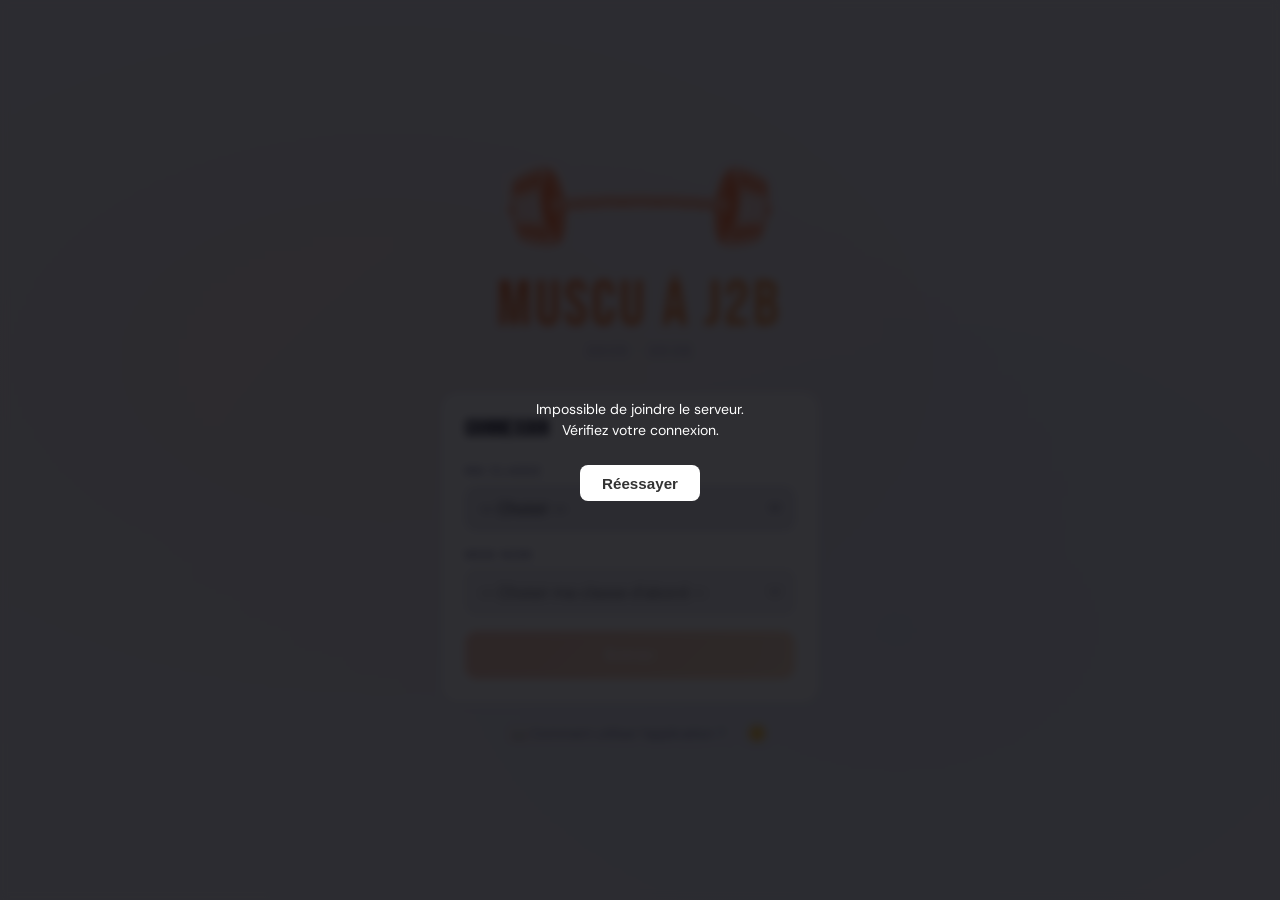
==== index.html @ 545856db "Maj Haltere connexion" ====
<!DOCTYPE html>
<html lang="fr">
<head>
<meta charset="UTF-8">
<meta name="viewport" content="width=device-width, initial-scale=1.0, maximum-scale=1.0">
<link rel="manifest" href="manifest.json">
<link rel="apple-touch-icon" href="apple-touch-icon.png">
<meta name="mobile-web-app-capable" content="yes">
<meta name="apple-mobile-web-app-capable" content="yes">
<meta name="apple-mobile-web-app-status-bar-style" content="black-translucent">
<meta name="theme-color" content="#ff6b2b">
<title>Muscu à J2B</title>
<link rel="preconnect" href="https://fonts.googleapis.com">
<link href="https://fonts.googleapis.com/css2?family=Bebas+Neue&family=DM+Sans:wght@400;500;600;700&display=swap" rel="stylesheet">
<link rel="stylesheet" href="styles.css">
</head>
<body>

<!-- ══════════════════════════════════════════════════
     ÉCRAN 1 — CONNEXION
══════════════════════════════════════════════════ -->
<div id="screen-login" class="screen active">
  <div style="width:100%;max-width:400px;margin:auto">
    <div class="login-hero">
      <img src="images/haltere_dark2.png"  alt="Haltère" id="login-haltere-dark"   style="width:300px;margin-bottom:.75rem">
      <img src="images/haltere_orange.png" alt="Haltère" id="login-haltere-light" style="width:300px;margin-bottom:.75rem">
      <div class="login-logo">Muscu à J2B</div>
      <div class="login-sub">2025 · 2026</div>
    </div>
    <div class="login-card">
      <h2>Connexion</h2>
      <div class="field">
        <label class="field-label">Ma classe</label>
        <select id="sel-classe"><option value="">— Choisir —</option></select>
      </div>
      <div class="field">
        <label class="field-label">Mon nom</label>
        <select id="sel-eleve" disabled><option value="">— Choisir ma classe d'abord —</option></select>
      </div>
      <div id="zone-mdp" style="display:none">
        <div class="field">
          <label class="field-label" id="mdp-label">Mon mot de passe</label>
          <input type="password" id="inp-mdp" placeholder="••••••••" maxlength="10" autocomplete="off">
          <div class="mdp-rules" id="mdp-rules" style="display:none">6 à 10 lettres minuscules, sans accent ni caractère spécial</div>
          <div class="error-msg" id="err-mdp">Mot de passe incorrect.</div>
        </div>
        <div id="zone-mdp2" style="display:none" class="field">
          <label class="field-label">Confirmer le mot de passe</label>
          <input type="password" id="inp-mdp2" placeholder="••••••••" maxlength="10" autocomplete="off">
          <div class="error-msg" id="err-mdp2">Les mots de passe ne correspondent pas.</div>
        </div>
      </div>
      <button class="btn" id="btn-login" disabled>Entrer</button>
    </div>
    <div style="text-align:center;margin-top:1.25rem;display:flex;justify-content:center;align-items:center;gap:1.2rem">
      <a href="tuto.html" target="_blank" style="font-size:.82rem;color:var(--muted);text-decoration:none">📖 Comment utiliser l'application ?</a>
      <button id="btn-theme-login" onclick="toggleTheme()" style="border:none;background:none;cursor:pointer;font-size:1.2rem;line-height:1;padding:0" title="Changer le thème">🌙</button>
    </div>
  </div>
</div>

<!-- ══════════════════════════════════════════════════
     ÉCRAN PRINCIPAL (avec nav)
══════════════════════════════════════════════════ -->
<div id="screen-app" class="screen">
  <!-- Top bar -->
  <div class="topbar">
    <div class="topbar-logo">Muscu</div>
    <div class="topbar-info">
      <span id="tb-prenom" style="text-transform:uppercase">—</span><span id="tb-projet-header"></span><span style="color:var(--blue)"> — </span><span id="tb-seance" style="color:var(--accent)">—</span> <span id="tb-lock" style="display:none;color:var(--muted);font-size:.9rem" title="Mode consultation">🔒</span>
    </div>
    <button class="hamburger-btn" id="btn-hamburger" onclick="toggleHamburger()" title="Menu">
      <span></span><span></span><span></span>
    </button>
    <div class="hamburger-menu" id="hamburger-menu">
      <button class="hmenu-item" id="hmenu-fin-seance" onclick="closeHamburger();confirmerFinSeance()">✅ Enregistrer ma séance</button>
      <div class="hmenu-separator"></div>
      <button class="hmenu-item" onclick="toggleTheme();closeHamburger()">
        <span id="hmenu-theme-icon">🌙</span><span id="hmenu-theme-label">Thème sombre</span>
      </button>
      <div class="hmenu-separator"></div>
      <button class="hmenu-item" onclick="showPage('lexique');closeHamburger()">📖 Lexique</button>
      <button class="hmenu-item" onclick="showPage('anatomie');closeHamburger()">🦴 Anatomie</button>
      <button class="hmenu-item" onclick="showPage('tuto');closeHamburger()">❓ Guide d'utilisation</button>
      <div class="hmenu-separator"></div>
      <button class="hmenu-item" id="btn-logout">
        <svg width="15" height="15" viewBox="0 0 24 24" fill="none" stroke="currentColor" stroke-width="2" stroke-linecap="round" stroke-linejoin="round">
          <path d="M9 21H5a2 2 0 0 1-2-2V5a2 2 0 0 1 2-2h4"/>
          <polyline points="16 17 21 12 16 7"/>
          <line x1="21" y1="12" x2="9" y2="12"/>
        </svg>
        Se déconnecter
      </button>
    </div>
  </div>

  <!-- Pages -->
  <div id="page-maxis" class="scroll" style="display:none"></div>
  <div id="page-maxi-calc" class="scroll" style="display:none"></div>
  <div id="page-projet" class="scroll" style="display:none"></div>
  <div id="page-fiche" class="scroll" style="display:none"></div>
  <div id="page-projet-detail" class="scroll" style="display:none"></div>
  <div id="page-seance" class="scroll" style="display:none"></div>
  <div id="page-atelier-detail" class="scroll" style="display:none"></div>
  <div id="page-bilan-badge" class="scroll" style="display:none"></div>
  <div id="page-mes-badges" class="scroll" style="display:none"></div>
  <div id="page-lexique" class="scroll" style="display:none"></div>
  <div id="page-anatomie" class="scroll" style="display:none"></div>
  <div id="page-tuto" class="scroll" style="display:none"></div>

  <!-- Bottom nav -->
  <div class="bottom-nav">
    <button class="nav-btn active" data-page="maxis">
      <span class="nav-icon">💪</span>Maxis
    </button>
    <button class="nav-btn" data-page="projet" disabled>
      <span class="nav-icon">🎯</span>Projets
    </button>
    <button class="nav-btn" data-page="seance" disabled>
      <span class="nav-icon">🏋️</span>Séances
    </button>
    <button class="nav-btn" data-page="mes-badges" disabled>
      <span class="nav-icon">🏅</span>Badges/Bilan
    </button>
  </div>
</div>

<!-- ══════════════════════════════════════════════════
     ÉCRAN DISPENSÉ
══════════════════════════════════════════════════ -->
<div id="screen-dispensed" class="screen">
  <div style="width:100%;max-width:400px;text-align:center">
    <div style="font-size:4rem;margin-bottom:1rem">🩹</div>
    <div style="font-family:'Bebas Neue',sans-serif;font-size:2rem;letter-spacing:.05em;margin-bottom:.5rem">Dispensé(e)</div>
    <p style="color:var(--muted);font-size:1rem;line-height:1.6;margin-bottom:2rem">
      Vous êtes dispensé(e) pour cette période.<br>Vous pouvez accompagner vos camarades.
    </p>
    <button class="btn btn-outline" id="btn-logout-dispensed">Se déconnecter</button>
  </div>
</div>

<!-- Loading overlay -->
<div class="overlay hidden" id="loading" style="flex-direction:column;gap:1rem">
  <div class="spinner" id="loading-spinner"></div>
  <div id="loading-msg" style="color:#fff;font-size:.88rem;text-align:center;line-height:1.5;display:none"></div>
  <button id="loading-retry" onclick="initLogin()" style="display:none;margin-top:.5rem;padding:.6rem 1.4rem;border:none;border-radius:8px;background:#fff;color:#333;font-size:.95rem;font-weight:600;cursor:pointer">Réessayer</button>
</div>

<!-- Accès bloqué overlay -->
<div class="overlay hidden" id="acces-bloque" style="flex-direction:column;gap:1.2rem;padding:2rem;text-align:center">
  <div style="font-size:2.5rem">🔒</div>
  <div style="font-family:'Bebas Neue',sans-serif;font-size:1.6rem;letter-spacing:.05em;color:#fff">Application indisponible</div>
  <div style="font-size:.95rem;color:rgba(255,255,255,.8);line-height:1.6;max-width:280px">Pendant la période d'évaluation théorique</div>
</div>

<!-- Badge zoom overlay -->
<div class="overlay hidden" id="badge-zoom" onclick="closeBadgeZoom()" style="flex-direction:column;gap:1rem;cursor:pointer">
  <img id="badge-zoom-img" src="" alt="" style="width:220px;height:220px;object-fit:contain;drop-shadow(0 8px 24px rgba(0,0,0,.6))">
  <div id="badge-zoom-label" style="font-family:'Bebas Neue',sans-serif;font-size:1.6rem;letter-spacing:.08em;color:#fff"></div>
  <div style="font-size:.78rem;color:rgba(255,255,255,.45);margin-top:-.5rem">Appuyez n'importe où pour fermer</div>
</div>

<!-- Toast -->
<div class="toast" id="toast"></div>

<!-- Modal confirmation changement projet -->
<div class="modal-bg hidden" id="modal-bg">
  <div class="modal">
    <h3>Changer de projet ?</h3>
    <p>Vous avez déjà choisi un projet. Êtes-vous sûr de vouloir en changer ? Votre nouveau choix remplacera l'ancien.</p>
    <div class="modal-actions">
      <button class="btn btn-outline" id="modal-cancel">Annuler</button>
      <button class="btn" id="modal-confirm">Oui, changer</button>
    </div>
  </div>
</div>

<div class="modal-bg hidden" id="modal-fin-seance-bg">
  <div class="modal">
    <h3>Enregistrer ma séance ?</h3>
    <p>Êtes-vous sûr(e) ?<br>Vous ne pourrez plus valider d'atelier pour cette séance.</p>
    <div class="modal-actions">
      <button class="btn btn-outline" id="modal-fin-cancel">Annuler</button>
      <button class="btn" id="modal-fin-confirm">Oui, terminer</button>
    </div>
  </div>
</div>

<script src="data.js"></script>
<script src="app.js"></script>
</body>
</html>
---- styles.css ----
/* ═══════════════════════════════════════════
   VARIABLES & RESET
═══════════════════════════════════════════ */
:root {
  --bg:       #0a0a0f;
  --s1:       #12121a;
  --s2:       #1a1a26;
  --s3:       #222233;
  --border:   #2a2a40;
  --accent:   #ff6b2b;
  --accent2:  #ffb347;
  --blue:     #3d8bff;
  --green:    #2ecc71;
  --red:      #e74c3c;
  --yellow:   #f1c40f;
  --text:     #f0f0f8;
  --muted:    #6b6b8a;
  --haut:     #3d8bff;
  --bas:      #ff6b2b;
}
[data-theme="light"] {
  --bg:       #f2f2f7;
  --s1:       #ffffff;
  --s2:       #e8e8f0;
  --s3:       #dcdce8;
  --border:   #ccccde;
  --accent:   #e8581a;
  --accent2:  #f0963a;
  --blue:     #2570e8;
  --green:    #1fa055;
  --red:      #cc3328;
  --yellow:   #c07a00;
  --text:     #1a1a2e;
  --muted:    #7070a0;
  --haut:     #2570e8;
  --bas:      #e8581a;
  --drum-fade: #ffffff;
}
*{box-sizing:border-box;margin:0;padding:0;-webkit-tap-highlight-color:transparent}
html,body{height:100%;overflow:hidden}
body{font-family:'DM Sans',sans-serif;background:var(--bg);color:var(--text);font-size:15px}

/* ═══════════════════════════════════════════
   LAYOUT — SCREENS
═══════════════════════════════════════════ */
.screen{position:fixed;inset:0;display:none;flex-direction:column;overflow:hidden}
.screen.active{display:flex}

/* ═══════════════════════════════════════════
   TOP BAR
═══════════════════════════════════════════ */
.topbar{
  display:flex;align-items:center;justify-content:space-between;
  padding:.7rem 1rem;
  background:var(--s1);
  border-bottom:1px solid var(--border);
  flex-shrink:0;
  gap:.5rem;
  position:relative;
}
.hamburger-btn{
  border:none;background:none;padding:.3rem .4rem;cursor:pointer;
  display:flex;flex-direction:column;justify-content:center;gap:4px;
}
.hamburger-btn span{
  display:block;width:18px;height:2px;background:var(--muted);
  border-radius:2px;transition:background .2s;
}
.hamburger-btn:hover span{background:var(--accent)}
.hamburger-menu{
  display:none;position:absolute;top:calc(100% + 4px);right:.5rem;
  background:var(--s1);border:1px solid var(--border);border-radius:14px;
  min-width:190px;padding:.4rem;z-index:200;
  box-shadow:0 8px 24px rgba(0,0,0,.25);
}
.hamburger-menu.open{display:block}
.hmenu-item{
  display:flex;align-items:center;gap:.65rem;
  padding:.6rem .8rem;border-radius:10px;cursor:pointer;
  font-size:.88rem;color:var(--text);text-decoration:none;
  background:none;border:none;width:100%;text-align:left;
  font-family:'DM Sans',sans-serif;
}
.hmenu-item:hover{background:var(--s2);color:var(--accent)}
.hmenu-separator{height:1px;background:var(--border);margin:.3rem 0}
.topbar-logo{
  font-family:'Bebas Neue',sans-serif;
  font-size:1.5rem;letter-spacing:.05em;
  background:linear-gradient(135deg,var(--accent),var(--accent2));
  -webkit-background-clip:text;-webkit-text-fill-color:transparent;background-clip:text;
}
.topbar-info{font-size:.8rem;color:var(--muted);flex:1;text-align:center}
.topbar-info span{color:var(--accent);font-weight:700}
.btn-sm{
  background:none;border:1px solid var(--border);border-radius:8px;
  color:var(--muted);font-family:'DM Sans',sans-serif;font-size:.75rem;
  padding:.3rem .6rem;cursor:pointer;transition:all .2s;white-space:nowrap;
}
.btn-sm:hover{border-color:var(--accent);color:var(--accent)}

/* ═══════════════════════════════════════════
   SCROLL CONTENT
═══════════════════════════════════════════ */
.scroll{flex:1;overflow-y:auto;padding:1rem;padding-bottom:5rem}
.scroll::-webkit-scrollbar{width:4px}
.scroll::-webkit-scrollbar-track{background:transparent}
.scroll::-webkit-scrollbar-thumb{background:var(--border);border-radius:2px}

/* ═══════════════════════════════════════════
   BOTTOM NAV
═══════════════════════════════════════════ */
.bottom-nav{
  display:flex;flex-shrink:0;
  background:var(--s1);border-top:1px solid var(--border);
}
.nav-btn{
  flex:1;min-width:0;display:flex;flex-direction:column;align-items:center;justify-content:center;
  padding:.5rem .2rem;gap:2px;
  background:none;border:none;color:var(--muted);cursor:pointer;
  font-family:'DM Sans',sans-serif;font-size:.6rem;font-weight:500;
  transition:color .2s;
}
.nav-btn .nav-icon{font-size:1.2rem}
.nav-btn.active{color:var(--accent)}
.nav-btn.active .nav-icon{filter:drop-shadow(0 0 6px var(--accent))}

/* ═══════════════════════════════════════════
   BOUTONS
═══════════════════════════════════════════ */
.btn{
  display:block;width:100%;padding:.85rem;
  background:linear-gradient(135deg,var(--accent),var(--accent2));
  border:none;border-radius:12px;
  color:#fff;font-family:'DM Sans',sans-serif;font-size:1rem;font-weight:700;
  cursor:pointer;transition:opacity .2s,transform .1s;
}
.btn:hover{opacity:.9;transform:translateY(-1px)}
.btn:active{transform:translateY(0)}
.btn:disabled{opacity:.35;cursor:not-allowed;transform:none}
.btn-outline{
  background:none;border:1px solid var(--border);color:var(--text);
}
.btn-outline:hover{border-color:var(--accent);color:var(--accent)}

/* ═══════════════════════════════════════════
   CARDS & SECTIONS
═══════════════════════════════════════════ */
.card{background:var(--s1);border:1px solid var(--border);border-radius:14px;padding:1rem;margin-bottom:.75rem}
.section-title{
  font-family:'Bebas Neue',sans-serif;font-size:1.1rem;letter-spacing:.08em;
  color:var(--muted);margin:1.25rem 0 .5rem;display:flex;align-items:center;gap:.5rem;
}
.section-title::after{content:'';flex:1;height:1px;background:var(--border)}

/* ═══════════════════════════════════════════
   FORMULAIRES
═══════════════════════════════════════════ */
.field-label{font-size:.75rem;font-weight:600;color:var(--muted);text-transform:uppercase;letter-spacing:.1em;margin-bottom:.4rem;display:block}
select,input[type=text],input[type=password],input[type=number]{
  width:100%;background:var(--s2);border:1px solid var(--border);border-radius:10px;
  color:var(--text);font-family:'DM Sans',sans-serif;font-size:1rem;
  padding:.7rem .9rem;outline:none;transition:border-color .2s;
  -webkit-appearance:none;appearance:none;
}
select{background-image:url("data:image/svg+xml,%3Csvg xmlns='http://www.w3.org/2000/svg' width='12' height='8' viewBox='0 0 12 8'%3E%3Cpath d='M1 1l5 5 5-5' stroke='%236b6b8a' stroke-width='2' fill='none'/%3E%3C/svg%3E");background-repeat:no-repeat;background-position:right .8rem center;padding-right:2rem}
select:focus,input:focus{border-color:var(--accent)}
input[type=number]{-moz-appearance:textfield}
input[type=number]::-webkit-outer-spin-button,
input[type=number]::-webkit-inner-spin-button{-webkit-appearance:none}
.field{margin-bottom:1rem}

/* ═══════════════════════════════════════════
   ÉCRAN 1 — CONNEXION
═══════════════════════════════════════════ */
#screen-login{
  justify-content:center;align-items:center;
  background:radial-gradient(ellipse at 30% 40%,rgba(255,107,43,.08) 0%,transparent 60%),
             radial-gradient(ellipse at 70% 70%,rgba(61,139,255,.07) 0%,transparent 60%),
             var(--bg);
  padding:1.5rem;overflow-y:auto;
}
#screen-dispensed{
  justify-content:center;align-items:center;
  background:var(--bg);
  padding:1.5rem;
}
.login-hero{text-align:center;margin-bottom:2rem}
.login-logo{
  font-family:'Bebas Neue',sans-serif;font-size:4rem;letter-spacing:.05em;line-height:1;
  background:linear-gradient(135deg,var(--accent),var(--accent2));
  -webkit-background-clip:text;-webkit-text-fill-color:transparent;background-clip:text;
}
.login-sub{font-size:.8rem;letter-spacing:.25em;text-transform:uppercase;color:var(--muted);margin-top:.25rem}
#login-haltere-dark,#login-haltere-light{display:none}
[data-theme="light"] #login-haltere-light{display:inline-block}
[data-theme="dark"] #login-haltere-dark{display:inline-block}
.login-card{background:var(--s1);border:1px solid var(--border);border-radius:18px;padding:1.5rem;width:100%;max-width:380px}
.login-card h2{font-family:'Bebas Neue',sans-serif;font-size:1.4rem;letter-spacing:.05em;margin-bottom:1.25rem;color:var(--text)}
.mdp-rules{font-size:.72rem;color:var(--muted);margin-top:.35rem;line-height:1.5}
.error-msg{color:var(--red);font-size:.8rem;margin-top:.5rem;display:none}

/* ═══════════════════════════════════════════
   ÉCRAN 2 — MAXIS
═══════════════════════════════════════════ */
.atelier-card{
  background:var(--s1);border:1px solid var(--border);border-radius:12px;
  padding:.85rem;margin-bottom:.5rem;display:flex;align-items:center;gap:.75rem;
  transition:border-color .2s;
}
.atelier-card:focus-within{border-color:var(--accent)}
.atelier-card.validated{border-color:var(--green);background:rgba(46,204,113,.05)}
.atelier-card.validated .atelier-name::after{content:' ✓';color:var(--green);font-size:.8rem}
.atelier-icon{
  width:36px;height:36px;border-radius:10px;display:flex;align-items:center;justify-content:center;
  font-size:1.1rem;flex-shrink:0;
}
.icon-haut{background:rgba(61,139,255,.12)}
.icon-bas{background:rgba(255,107,43,.12)}
.atelier-info{flex:1;min-width:0}
.atelier-name{font-weight:700;font-size:.9rem;white-space:nowrap;overflow:hidden;text-overflow:ellipsis}
.atelier-muscles{font-size:.7rem;color:var(--muted);margin-top:1px;white-space:nowrap;overflow:hidden;text-overflow:ellipsis}
.atelier-series-count{font-size:.65rem;color:var(--green);font-weight:600;margin-top:2px}
.maxi-wrap{display:flex;align-items:center;gap:.35rem;flex-shrink:0}
.maxi-input{
  width:68px;background:var(--s2);border:1px solid var(--border);border-radius:8px;
  color:var(--text);font-family:'Bebas Neue',sans-serif;font-size:1.4rem;
  text-align:center;padding:.3rem .4rem;outline:none;transition:border-color .2s;
}
.maxi-input:focus{border-color:var(--accent)}
.maxi-unit{font-size:.75rem;color:var(--muted);width:26px}
.save-bar{
  position:fixed;bottom:0;left:0;right:0;
  background:var(--s1);border-top:1px solid var(--border);
  padding:.75rem 1rem;display:flex;align-items:center;gap:.75rem;z-index:50;
}
.save-bar .btn{flex:1;padding:.7rem}
.progress-maxis{font-size:.75rem;color:var(--muted);white-space:nowrap}
.progress-maxis span{color:var(--accent);font-weight:700}

/* ═══════════════════════════════════════════
   PROJET — CHOIX
═══════════════════════════════════════════ */
.projet-card{
  background:var(--s1);border:2px solid var(--border);border-radius:16px;
  padding:1.1rem;margin-bottom:.75rem;cursor:pointer;transition:all .2s;
}
.projet-card:hover{border-color:var(--accent);transform:translateY(-2px)}
.projet-card.selected{border-color:var(--green);background:rgba(46,213,115,.08)}
.projet-card.locked{opacity:.4;cursor:not-allowed;pointer-events:none}
.projet-num{
  font-family:'Bebas Neue',sans-serif;font-size:2.5rem;line-height:1;
  background:linear-gradient(135deg,var(--accent),var(--accent2));
  -webkit-background-clip:text;-webkit-text-fill-color:transparent;background-clip:text;
  margin-bottom:.2rem;
}
.projet-name{font-family:'Bebas Neue',sans-serif;font-size:1.3rem;letter-spacing:.05em}
.projet-desc{font-size:.88rem;color:var(--muted);margin-top:.25rem;line-height:1.4}
.projet-tags{display:flex;flex-wrap:wrap;gap:.3rem;margin-top:.5rem}
.tag{
  font-size:.65rem;font-weight:600;padding:.2rem .5rem;border-radius:20px;
  background:var(--s2);color:var(--muted);border:1px solid var(--border);
}
.lock-msg{
  background:rgba(255,107,43,.08);border:1px solid rgba(255,107,43,.2);border-radius:12px;
  padding:.85rem;text-align:center;font-size:.85rem;color:var(--accent);margin-bottom:1rem;
}

/* ═══════════════════════════════════════════
   PAGE MON PROJET
═══════════════════════════════════════════ */
.projet-fiche{background:var(--s1);border:1px solid var(--border);border-radius:14px;overflow:hidden;margin-bottom:1rem}
.fiche-header{
  background:linear-gradient(135deg,var(--accent),var(--accent2));
  padding:1rem 1.25rem;
}
.fiche-header h2{font-family:'Bebas Neue',sans-serif;font-size:1.8rem;letter-spacing:.05em;color:#fff}
.fiche-header p{font-size:.9rem;color:rgba(255,255,255,.9);margin-top:.25rem}
.fiche-body{padding:1rem 1.25rem}
.fiche-row{display:flex;justify-content:space-between;align-items:center;padding:.6rem 0;border-bottom:1px solid var(--border)}
.fiche-row:last-child{border-bottom:none}
.fiche-key{font-size:.78rem;color:var(--muted);font-weight:600}
.fiche-val{font-size:.85rem;font-weight:700;text-align:right;max-width:55%}

/* ═══════════════════════════════════════════
   ÉCRAN SÉANCE
═══════════════════════════════════════════ */
.seance-header{
  background:var(--s1);border:1px solid var(--border);border-radius:14px;
  padding:1rem;margin-bottom:1rem;
}
.intensite-row{display:flex;align-items:center;gap:.75rem;margin-top:.75rem}
.intensite-row select{flex:1}
.intensite-badge{
  font-family:'Bebas Neue',sans-serif;font-size:1.8rem;
  background:linear-gradient(135deg,var(--accent),var(--accent2));
  -webkit-background-clip:text;-webkit-text-fill-color:transparent;background-clip:text;
  white-space:nowrap;
}

/* Barre de progression séance */
.progress-bar-wrap{margin-bottom:1rem}
.progress-bar-label{display:flex;justify-content:space-between;font-size:.75rem;color:var(--muted);margin-bottom:.35rem}
.progress-bar-label span{color:var(--text);font-weight:700}
.progress-bar-track{height:8px;background:var(--s2);border-radius:4px;overflow:hidden}
.progress-bar-fill{height:100%;border-radius:4px;background:linear-gradient(90deg,var(--accent),var(--accent2));transition:width .4s cubic-bezier(.34,1.56,.64,1)}
.progress-msg{font-size:.75rem;color:var(--accent);text-align:center;margin-top:.3rem;font-weight:600;min-height:1rem}

/* Atelier séance */
.seance-atelier{
  background:var(--s1);border:1px solid var(--border);border-radius:14px;
  margin-bottom:.75rem;overflow:hidden;
}
.seance-atelier-header{
  display:flex;align-items:center;gap:.75rem;padding:.85rem 1rem;
  cursor:pointer;
}
.seance-atelier-header .atelier-icon{flex-shrink:0}
.seance-atelier-title{flex:1;min-width:0}
.seance-atelier-title .atelier-name{font-size:.9rem}
.seance-atelier-title .atelier-maxi{font-size:.72rem;color:var(--muted)}
.seance-atelier-chevron{color:var(--muted);font-size:.8rem;transition:transform .2s;flex-shrink:0}
.seance-atelier.open .seance-atelier-chevron{transform:rotate(180deg)}
.seance-atelier.validated-atelier{border-color:var(--green)}
.seance-atelier.validated-atelier .seance-atelier-header{background:rgba(46,204,113,.04)}
.seance-atelier.seance-en-cours{border-color:var(--blue)}
.seance-atelier.seance-en-cours .seance-atelier-header{background:rgba(61,139,255,.06)}
.seance-atelier-body{display:none;padding:0 1rem 1rem}
.seance-atelier.open .seance-atelier-body{display:block}

/* Séries */
.series-grid{display:flex;flex-direction:column;gap:.5rem;margin-bottom:.75rem}
.serie-row{
  background:var(--s2);border:1px solid var(--border);border-radius:10px;
  padding:.6rem .85rem;display:flex;align-items:center;gap:.75rem;
}
.serie-num{
  font-family:'Bebas Neue',sans-serif;font-size:1.1rem;color:var(--muted);
  width:20px;flex-shrink:0;
}
.serie-info{flex:1}
.serie-charge{font-weight:700;font-size:.95rem}
.serie-reps{font-size:.72rem;color:var(--muted)}
.serie-ressenti{display:flex;gap:.35rem;flex-shrink:0}
.ressenti-btn{
  width:34px;height:34px;border-radius:8px;border:1px solid var(--border);
  background:var(--s3);color:var(--muted);font-size:.7rem;font-weight:700;
  cursor:pointer;transition:all .15s;display:flex;align-items:center;justify-content:center;
}
.ressenti-btn:hover{border-color:var(--accent);color:var(--accent)}
.ressenti-btn.selected-F{background:#2980b9;border-color:#2980b9;color:#fff}
.ressenti-btn.selected-D{background:#27ae60;border-color:#27ae60;color:#fff}
.ressenti-btn.selected-TD{background:#f39c12;border-color:#f39c12;color:#fff}
.ressenti-btn.selected-E{background:#c0392b;border-color:#c0392b;color:#fff}
.ressenti-btn[disabled]{opacity:.3;cursor:default}
.ressenti-btn[disabled][class*="selected-"]{opacity:1;cursor:default}
.serie-row.done{opacity:.7}
  .serie-row.active-serie{border-color:var(--accent);background:rgba(255,107,43,.05)}

/* Suggestion */
.suggestion-box{
  background:rgba(255,107,43,.08);border:1px solid rgba(255,107,43,.25);
  border-radius:10px;padding:.7rem .9rem;margin-bottom:.75rem;
  display:none;
}
.suggestion-box.visible{display:block}
.suggestion-title{font-size:.72rem;font-weight:700;color:var(--accent);text-transform:uppercase;letter-spacing:.08em;margin-bottom:.3rem}
.suggestion-text{font-size:.85rem;line-height:1.4}
.suggestion-actions{display:flex;gap:.5rem;margin-top:.6rem}
.suggestion-actions .btn{padding:.5rem;font-size:.85rem;flex:1;transition:all .2s}
.btn-dimmed{background:var(--s2) !important;color:var(--muted) !important;transform:none !important;opacity:1 !important}
.btn-activated{background:linear-gradient(135deg,var(--accent),#ffaa00) !important;color:#fff !important;border-color:transparent !important}

/* Drum picker */
.drum-picker-wrap{display:flex;gap:1rem;margin:.5rem 0}
.drum-picker-col{flex:1;text-align:center}
.drum-picker{
  position:relative;height:160px;overflow:hidden;
  cursor:ns-resize;touch-action:none;
  border-radius:8px;
}
.drum-picker::before,.drum-picker::after{
  content:'';position:absolute;left:0;right:0;height:64px;z-index:2;pointer-events:none;
}
.drum-picker::before{top:0;background:linear-gradient(to bottom,var(--drum-fade,rgba(22,22,31,.95)),transparent)}
.drum-picker::after{bottom:0;background:linear-gradient(to top,var(--drum-fade,rgba(22,22,31,.95)),transparent)}
.drum-highlight{
  position:absolute;top:64px;left:8px;right:8px;height:32px;
  border-top:1px solid var(--accent);border-bottom:1px solid var(--accent);
  border-radius:4px;pointer-events:none;z-index:1;
}
.drum-track{position:absolute;left:0;right:0;top:0;user-select:none}
.drum-item{
  height:32px;display:flex;align-items:center;justify-content:center;
  font-size:1.1rem;color:var(--muted);transition:color .1s,font-size .1s;
}
.drum-item.selected{color:var(--text);font-weight:700;font-size:1.25rem}

/* Bravo */
.bravo-box{
  background:rgba(46,204,113,.1);border:1px solid rgba(46,204,113,.3);
  border-radius:10px;padding:.85rem;text-align:center;display:none;
}
.bravo-box.visible{display:block}
.bravo-emoji{font-size:2rem}
.bravo-text{font-family:'Bebas Neue',sans-serif;font-size:1.3rem;letter-spacing:.05em;color:var(--green);margin-top:.25rem}
.bravo-sub{font-size:.78rem;color:var(--muted);margin-top:.2rem}

/* ═══════════════════════════════════════════
   PAGE CALCULER MON MAXI
═══════════════════════════════════════════ */
.calc-back-btn{
  background:none;border:1px solid var(--border);border-radius:10px;
  color:var(--muted);padding:.45rem .7rem;cursor:pointer;font-size:.9rem;
  transition:all .2s;flex-shrink:0;line-height:1;font-family:'DM Sans',sans-serif;
}
.calc-back-btn:hover{border-color:var(--accent);color:var(--accent)}
.calc-header{
  display:flex;align-items:center;gap:.75rem;
  padding-bottom:.85rem;margin-bottom:1rem;
  border-bottom:1px solid var(--border);
}
.calc-atelier-title{font-family:'Bebas Neue',sans-serif;font-size:1.3rem;letter-spacing:.05em;flex:1}
#page-maxi-calc .field-label{color:var(--text)}
.calc-mode-tabs{display:flex;gap:.5rem;margin-bottom:1.25rem}
.calc-mode-tab{
  flex:1;padding:.55rem;border-radius:10px;border:1px solid var(--border);
  background:none;color:var(--muted);font-family:'DM Sans',sans-serif;
  font-size:.8rem;font-weight:600;cursor:pointer;transition:all .2s;text-align:center;
}
.calc-mode-tab.active{background:linear-gradient(135deg,var(--accent),var(--accent2));color:#fff;border-color:transparent}
.calc-result{
  background:rgba(255,107,43,.15);border:2px solid rgba(255,107,43,.6);
  border-radius:12px;padding:1.1rem 1rem;margin:1rem 0;
  font-size:.95rem;font-weight:600;text-align:center;color:var(--text);display:none;
}
.calc-result-value{
  display:block;font-size:2rem;font-weight:800;color:var(--accent);
  font-family:'Bebas Neue',sans-serif;letter-spacing:.05em;margin-top:.3rem;
}
.calc-result.visible{display:block}
/* Ateliers maxis — lecture seule + cliquable */
.atelier-card.clickable{cursor:pointer;transition:border-color .2s,background .2s}
.atelier-card.clickable:hover{border-color:var(--accent);background:rgba(255,107,43,.04)}
.maxi-ro{
  font-family:'Bebas Neue',sans-serif;font-size:1.35rem;color:var(--accent);
  white-space:nowrap;text-align:right;flex-shrink:0;
}
.maxi-ro .maxi-unit{font-size:.7rem;color:var(--muted);font-family:'DM Sans',sans-serif;margin-left:2px}
.maxi-ro-empty{color:var(--muted);font-size:.8rem;font-family:'DM Sans',sans-serif;flex-shrink:0}
/* Nav verrouillée */
.nav-btn:disabled{opacity:.28;cursor:not-allowed}
/* Bannière félicitations */
.congrats-banner{
  background:rgba(46,204,113,.1);border:1px solid rgba(46,204,113,.3);
  border-radius:14px;padding:1rem 1.1rem;text-align:center;margin-bottom:1rem;
}
.congrats-banner-emoji{font-size:1.8rem;margin-bottom:.2rem}
.congrats-banner-title{font-family:'Bebas Neue',sans-serif;font-size:1.15rem;letter-spacing:.05em;color:var(--green)}
.congrats-banner-sub{font-size:.78rem;color:var(--muted);margin-top:.2rem;line-height:1.45}

/* ═══════════════════════════════════════════
   PAGE ATELIER DÉTAIL
═══════════════════════════════════════════ */
.atelier-detail-muscles{
  background:rgba(61,139,255,.1);border:1px solid rgba(61,139,255,.25);
  border-radius:12px;padding:.75rem 1rem;margin-bottom:1rem;
}
.atelier-detail-muscles-label{font-size:.7rem;font-weight:700;text-transform:uppercase;letter-spacing:.1em;color:var(--blue);margin-bottom:.3rem}
.atelier-detail-muscles-val{font-size:.95rem;font-weight:700;color:var(--text);line-height:1.4}
.atelier-detail-section{margin-bottom:1rem}
.atelier-detail-section-title{font-size:.7rem;font-weight:700;text-transform:uppercase;letter-spacing:.1em;color:var(--muted);margin-bottom:.5rem}
.atelier-bloc-title{background:rgba(61,139,255,.1);border:1px solid rgba(61,139,255,.25);border-radius:10px;padding:.45rem .9rem;margin:.9rem 0 .65rem;font-size:.72rem;font-weight:700;text-transform:uppercase;letter-spacing:.1em;color:var(--blue)}
.atelier-bloc-sep{border:none;border-top:2px solid var(--border);margin:1.25rem 0}
.atelier-detail-item{font-size:.86rem;color:var(--text);padding:.25rem 0 .25rem .75rem;border-left:2px solid var(--border);margin-bottom:.3rem;line-height:1.4}
.atelier-detail-warn{border-left-color:var(--red);color:var(--red)}
.atelier-detail-maxi{
  background:var(--s2);border-radius:12px;padding:.75rem 1rem;margin-bottom:1rem;
  display:flex;justify-content:space-between;align-items:center;
}
.atelier-detail-video{
  background:var(--s2);border:1px solid var(--border);border-radius:12px;
  padding:.75rem 1rem;margin-bottom:1rem;display:flex;align-items:center;gap:.75rem;
}
.recup-timer{display:none;background:var(--s1);border:1px solid rgba(61,139,255,.35);border-radius:12px;padding:.75rem 1rem;margin:.4rem 0;text-align:center}
.recup-timer.active{display:block}
.recup-timer-count{font-family:'Bebas Neue',sans-serif;font-size:2.4rem;letter-spacing:.05em;color:var(--blue);line-height:1;
  width:80px;height:80px;border-radius:50%;border:3px solid var(--blue);
  display:flex;align-items:center;justify-content:center;margin:0 auto}
.seance-atelier-card{
  background:var(--s1);border:1px solid var(--border);border-radius:14px;
  margin-bottom:.6rem;display:flex;align-items:center;gap:.75rem;
  padding:.85rem 1rem;cursor:pointer;transition:border-color .2s;
}
.seance-atelier-card:active{opacity:.8}
.seance-atelier-card.validated-atelier{border-color:var(--green)}
.seance-atelier-card.seance-en-cours{border-color:var(--blue)}

/* ═══════════════════════════════════════════
   TOAST
═══════════════════════════════════════════ */
/* ── Pages ressources (Lexique & Anatomie) ── */
.ressource-header{display:flex;align-items:center;gap:.5rem;margin-bottom:1.25rem;padding-bottom:.75rem;border-bottom:1px solid var(--border)}
.ressource-back{background:none;border:none;color:var(--accent);font-size:.9rem;cursor:pointer;padding:0;font-family:'DM Sans',sans-serif}
.ressource-back:hover{text-decoration:underline}
.ressource-title{font-family:'Bebas Neue',sans-serif;font-size:1.4rem;letter-spacing:.05em}
.ressource-section{margin-bottom:2rem}
.ressource-section-title{font-family:'Bebas Neue',sans-serif;font-size:1.2rem;letter-spacing:.05em;color:var(--accent);margin-bottom:.75rem;padding-bottom:.4rem;border-bottom:2px solid var(--border);display:flex;align-items:center;gap:.4rem}
.terme-card{background:var(--s1);border:1px solid var(--border);border-radius:12px;padding:.75rem 1rem;margin-bottom:.5rem}
.terme-card-nom{font-weight:700;color:var(--accent);font-size:.93rem;margin-bottom:.2rem}
.terme-card-def{color:var(--text);font-size:.85rem;line-height:1.6}
.terme-card-def em{color:var(--muted);font-style:italic}
.muscle-card{background:var(--s1);border:1px solid var(--border);border-radius:12px;padding:.85rem 1rem;margin-bottom:.5rem}
/* ── Page Tuto ── */
.tuto-card-title{font-weight:700;color:var(--text);margin-bottom:.4rem;display:flex;align-items:center;gap:.4rem;font-size:.93rem}
.tuto-steps{list-style:none;padding:0;margin:.4rem 0}
.tuto-steps li{display:flex;gap:.75rem;margin-bottom:.55rem;align-items:flex-start}
.tuto-steps li .tuto-num{background:var(--s2);border:1px solid var(--border);color:var(--accent);font-weight:700;font-size:.78rem;min-width:1.5rem;height:1.5rem;border-radius:50%;display:flex;align-items:center;justify-content:center;flex-shrink:0;margin-top:.1rem}
.tuto-steps li .tuto-content{font-size:.87rem;color:var(--text);line-height:1.5}
.tuto-steps li .tuto-content em{color:var(--muted);font-style:normal;font-size:.82rem}
.tuto-alert{background:rgba(255,107,43,.08);border:1px solid rgba(255,107,43,.3);border-radius:10px;padding:.75rem 1rem;margin:.6rem 0;font-size:.85rem;line-height:1.5}
.tuto-alert.green{background:rgba(46,204,113,.08);border-color:rgba(46,204,113,.3)}
.tuto-alert.yellow{background:rgba(255,179,71,.08);border-color:rgba(255,179,71,.3)}
.tuto-alert.blue{background:rgba(61,139,255,.08);border-color:rgba(61,139,255,.3)}
.tuto-alert strong{color:var(--accent)}
.tuto-alert.green strong{color:var(--green)}
.tuto-alert.yellow strong{color:var(--accent2)}
.tuto-alert.blue strong{color:var(--blue)}
.tuto-ressenti-grid{display:grid;grid-template-columns:1fr 1fr;gap:.5rem;margin:.6rem 0}
.tuto-ressenti-badge{background:var(--s2);border:1px solid var(--border);border-radius:10px;padding:.6rem .8rem}
.tuto-ressenti-badge .tuto-rlabel{font-weight:700;font-size:.93rem;margin-bottom:.2rem}
.tuto-ressenti-badge.td .tuto-rlabel{color:var(--green)}
.tuto-ressenti-badge.f  .tuto-rlabel{color:var(--blue)}
.tuto-ressenti-badge.d  .tuto-rlabel{color:var(--accent2)}
.tuto-ressenti-badge.e  .tuto-rlabel{color:#e74c3c}
.tuto-ressenti-badge p{color:var(--muted);font-size:.78rem;line-height:1.4}
.tuto-color-item{display:flex;align-items:center;gap:.6rem;font-size:.85rem;margin-bottom:.35rem}
.tuto-color-dot{width:14px;height:14px;border-radius:3px;flex-shrink:0}
.muscle-card-nom{font-weight:700;color:var(--accent);font-size:.93rem;margin-bottom:.3rem}
.muscle-card-muscles{font-size:.82rem;color:var(--muted);margin-bottom:.25rem}
.muscle-card-muscles strong{color:var(--text)}
.muscle-card-fonction{font-size:.85rem;color:var(--text);line-height:1.6}
.ressource-intro{background:var(--s1);border-left:3px solid var(--accent);border-radius:8px;padding:.9rem 1rem;margin-bottom:1.5rem;font-size:.9rem;line-height:1.7}
.ressource-img{width:100%;max-width:520px;margin:0 auto 2rem;display:block;border-radius:12px;border:1px solid var(--border)}
.lexique-search-wrap{position:relative;margin-bottom:1rem}
.lexique-search{width:100%;background:var(--s2);border:1px solid var(--border);border-radius:10px;color:var(--text);font-family:'DM Sans',sans-serif;font-size:.9rem;padding:.55rem 2.2rem .55rem 1rem;outline:none}
.lexique-search:focus{border-color:var(--accent)}
.lex-clear{position:absolute;right:.6rem;top:50%;transform:translateY(-50%);background:none;border:none;color:var(--muted);font-size:1.1rem;cursor:pointer;line-height:1;display:none;padding:0}
.lex-clear:hover{color:var(--text)}
.lex-pills{display:flex;flex-wrap:wrap;gap:.4rem;margin-bottom:1.25rem}
.lex-pill{background:var(--s1);border:1px solid var(--border);border-radius:20px;color:var(--muted);font-size:.78rem;font-weight:600;padding:.3rem .75rem;cursor:pointer;font-family:'DM Sans',sans-serif;transition:all .15s}
.lex-pill:hover{border-color:var(--accent);color:var(--accent)}
.lexique-noresult{text-align:center;color:var(--muted);padding:2rem 0;display:none}

.toast{
  position:fixed;top:1rem;left:50%;transform:translateX(-50%) translateY(-80px);
  background:var(--green);color:#fff;font-weight:700;font-size:.9rem;
  padding:.55rem 1.25rem;border-radius:30px;z-index:999;
  transition:transform .3s cubic-bezier(.34,1.56,.64,1);white-space:nowrap;
}
.toast.show{transform:translateX(-50%) translateY(0)}
.toast.error{background:var(--red)}
.toast.warn{background:var(--yellow);color:#000}

/* ═══════════════════════════════════════════
   LOADING
═══════════════════════════════════════════ */
.overlay{position:fixed;inset:0;background:rgba(10,10,15,.85);display:flex;align-items:center;justify-content:center;z-index:200;backdrop-filter:blur(4px)}
.overlay.hidden{display:none}
.spinner{width:32px;height:32px;border:3px solid rgba(255,107,43,.2);border-top-color:var(--accent);border-radius:50%;animation:spin .7s linear infinite}
@keyframes spin{to{transform:rotate(360deg)}}

/* ═══════════════════════════════════════════
   MODAL CONFIRMATION
═══════════════════════════════════════════ */
.modal-bg{position:fixed;inset:0;background:rgba(0,0,0,.7);display:flex;align-items:center;justify-content:justify-center;z-index:300;padding:1rem}
.modal-bg.hidden{display:none}
.modal{background:var(--s1);border:1px solid var(--border);border-radius:18px;padding:1.5rem;max-width:340px;width:100%}
.modal h3{font-family:'Bebas Neue',sans-serif;font-size:1.4rem;margin-bottom:.5rem}
.modal p{font-size:.85rem;color:var(--muted);line-height:1.5;margin-bottom:1.25rem}
.modal-actions{display:flex;gap:.75rem}
.modal-actions .btn{flex:1;padding:.7rem}
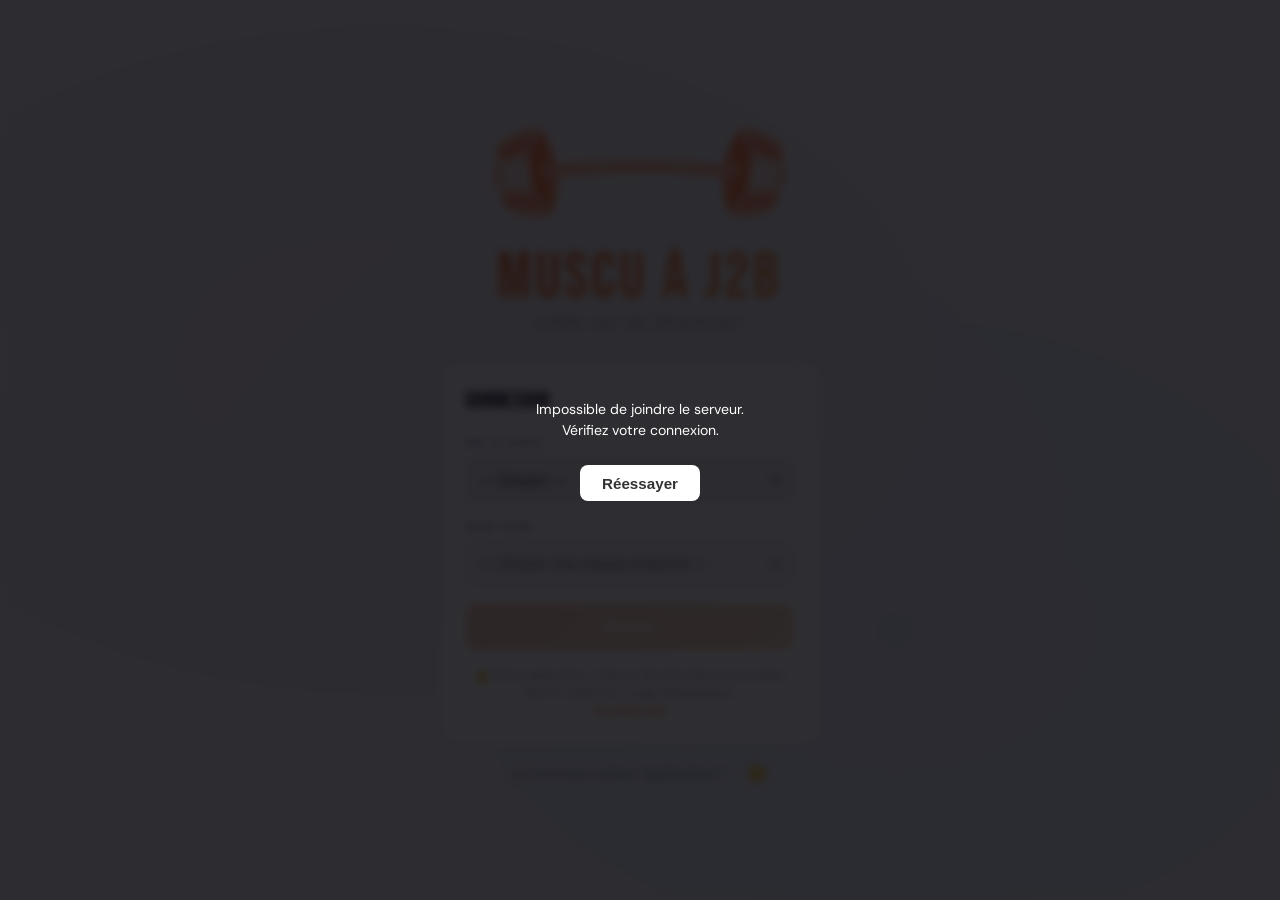
==== commit 3e654bef: "Update index.html" ====
--- a/index.html
+++ b/index.html
@@ -25,7 +25,7 @@
       <img src="images/haltere_dark2.png"  alt="Haltère" id="login-haltere-dark"   style="width:300px;margin-bottom:.75rem">
       <img src="images/haltere_orange.png" alt="Haltère" id="login-haltere-light" style="width:300px;margin-bottom:.75rem">
       <div class="login-logo">Muscu à J2B</div>
-      <div class="login-sub">2025 · 2026</div>
+      <div class="login-sub">Lycée Jay de Beaufort</div>
     </div>
     <div class="login-card">
       <h2>Connexion</h2>
@@ -51,6 +51,42 @@
         </div>
       </div>
       <button class="btn" id="btn-login" disabled>Entrer</button>
+      <p style="font-size:.72rem;color:var(--muted);text-align:center;margin-top:1rem;line-height:1.5">
+        ⚠️ Cette application collecte des données personnelles dans le cadre d'un usage pédagogique.<br>
+        <button onclick="document.getElementById('rgpd-modal').style.display='flex'" style="background:none;border:none;color:var(--accent);font-size:.72rem;cursor:pointer;padding:0;text-decoration:underline">En savoir plus</button>
+      </p>
+    </div>
+
+    <!-- Modale RGPD -->
+    <div id="rgpd-modal" style="display:none;position:fixed;inset:0;background:rgba(0,0,0,.6);z-index:1000;align-items:center;justify-content:center;padding:1rem">
+      <div style="background:var(--s1);border:1px solid var(--border);border-radius:18px;padding:1.5rem;max-width:420px;width:100%;max-height:80vh;overflow-y:auto">
+        <div style="display:flex;justify-content:space-between;align-items:center;margin-bottom:1rem">
+          <div style="font-family:'Bebas Neue',sans-serif;font-size:1.3rem;letter-spacing:.05em;color:var(--accent)">🔒 Données personnelles</div>
+          <button onclick="document.getElementById('rgpd-modal').style.display='none'" style="background:none;border:none;font-size:1.4rem;cursor:pointer;color:var(--muted);line-height:1">✕</button>
+        </div>
+        <div style="font-size:.82rem;color:var(--text);line-height:1.7">
+          <p style="margin-bottom:.75rem">Cette application est utilisée dans le cadre de l'EPS au <strong>Lycée Jay de Beaufort</strong>, durant les cycles de Musculation. Elle est gérée par l'enseignant d'EPS responsable de la classe ou du groupe EPS.</p>
+
+          <div style="font-weight:700;color:var(--accent);margin-bottom:.25rem">Données collectées</div>
+          <p style="margin-bottom:.75rem">Nom, prénom, classe, mot de passe (chiffré), projet personnel, charges maximales par atelier et ressentis d'effort lors des séances.</p>
+
+          <div style="font-weight:700;color:var(--accent);margin-bottom:.25rem">Finalité</div>
+          <p style="margin-bottom:.75rem">Suivi pédagogique individuel dans le cadre des cours d'EPS. Les données ne sont utilisées à aucune autre fin.</p>
+
+          <div style="font-weight:700;color:var(--accent);margin-bottom:.25rem">Accès aux données</div>
+          <p style="margin-bottom:.75rem">Seul l'enseignant responsable a accès aux données, via un tableau Google Sheets sécurisé par mot de passe.</p>
+
+          <div style="font-weight:700;color:var(--accent);margin-bottom:.25rem">Hébergement</div>
+          <p style="margin-bottom:.75rem">Les données sont stockées sur Google Sheets (Google Workspace). Aucune donnée n'est transmise à des tiers.</p>
+
+          <div style="font-weight:700;color:var(--accent);margin-bottom:.25rem">Durée de conservation</div>
+          <p style="margin-bottom:.75rem">Les données sont conservées pour la durée de l'année scolaire, puis supprimées.</p>
+
+          <div style="font-weight:700;color:var(--accent);margin-bottom:.25rem">Vos droits</div>
+          <p>Conformément au RGPD, vous disposez d'un droit d'accès, de rectification et de suppression de vos données. Pour exercer ces droits, adressez-vous directement à votre enseignant d'EPS.</p>
+        </div>
+        <button onclick="document.getElementById('rgpd-modal').style.display='none'" class="btn" style="margin-top:1.25rem">Fermer</button>
+      </div>
     </div>
     <div style="text-align:center;margin-top:1.25rem;display:flex;justify-content:center;align-items:center;gap:1.2rem">
       <a href="tuto.html" target="_blank" style="font-size:.82rem;color:var(--muted);text-decoration:none">📖 Comment utiliser l'application ?</a>
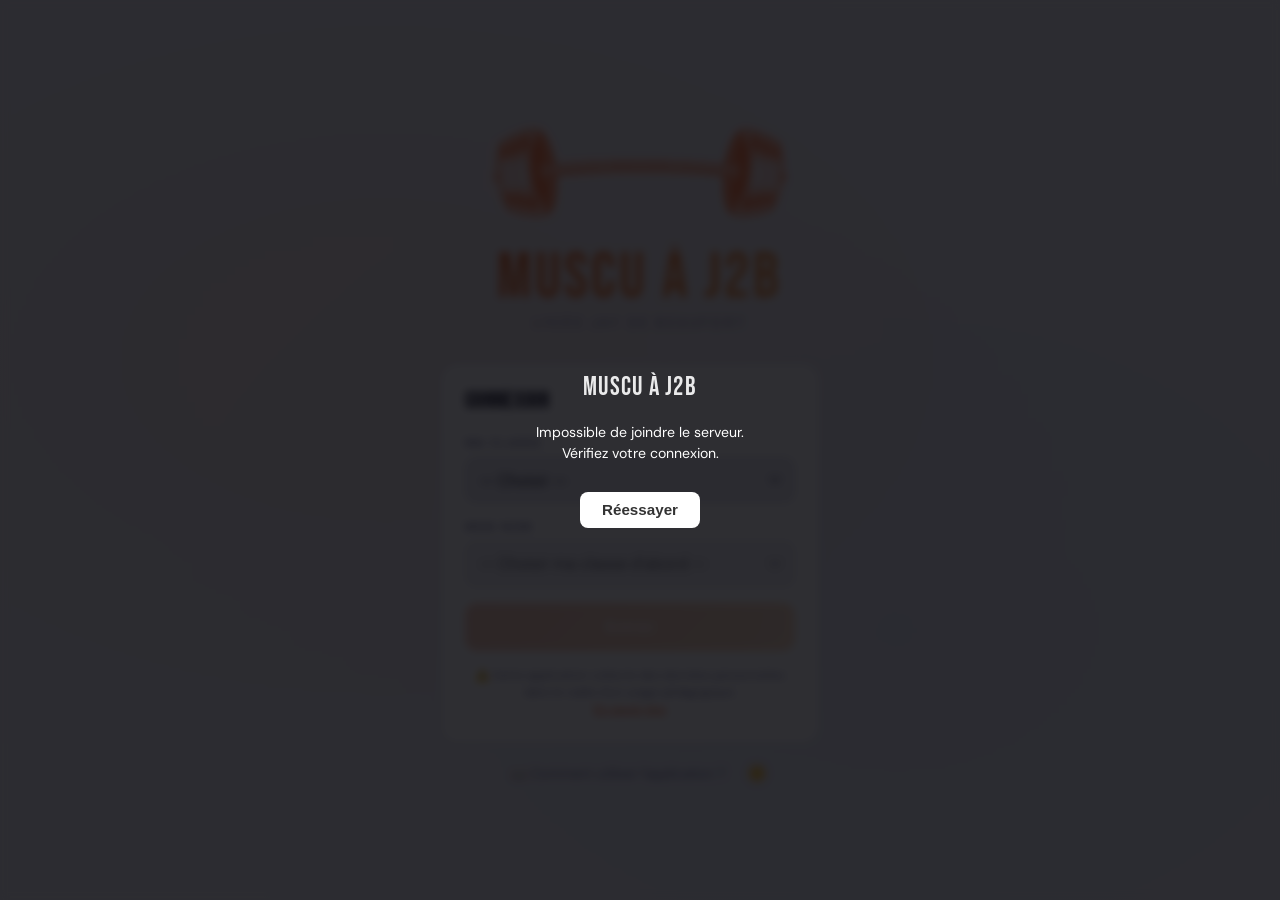
==== commit e55ac68d: "Maj Spinner" ====
--- a/index.html
+++ b/index.html
@@ -61,7 +61,7 @@
     <div id="rgpd-modal" style="display:none;position:fixed;inset:0;background:rgba(0,0,0,.6);z-index:1000;align-items:center;justify-content:center;padding:1rem">
       <div style="background:var(--s1);border:1px solid var(--border);border-radius:18px;padding:1.5rem;max-width:420px;width:100%;max-height:80vh;overflow-y:auto">
         <div style="display:flex;justify-content:space-between;align-items:center;margin-bottom:1rem">
-          <div style="font-family:'Bebas Neue',sans-serif;font-size:1.3rem;letter-spacing:.05em;color:var(--accent)">🔒 Données personnelles</div>
+          <div style="font-family:'Bebas Neue',sans-serif;font-size:1.3rem;letter-spacing:.05em;color:var(--accent)">⚠️ Données personnelles</div>
           <button onclick="document.getElementById('rgpd-modal').style.display='none'" style="background:none;border:none;font-size:1.4rem;cursor:pointer;color:var(--muted);line-height:1">✕</button>
         </div>
         <div style="font-size:.82rem;color:var(--text);line-height:1.7">
@@ -176,10 +176,16 @@
 </div>
 
 <!-- Loading overlay -->
-<div class="overlay hidden" id="loading" style="flex-direction:column;gap:1rem">
-  <div class="spinner" id="loading-spinner"></div>
+<div class="overlay hidden" id="loading" style="flex-direction:column;gap:1.2rem;padding:2rem">
+  <div style="font-family:'Bebas Neue',sans-serif;font-size:1.6rem;letter-spacing:.05em;color:#fff;opacity:.9">Muscu à J2B</div>
+  <div id="loading-spinner" style="width:260px">
+    <div id="loading-step-label" style="color:rgba(255,255,255,.75);font-size:.78rem;margin-bottom:.5rem;text-align:center">Connexion en cours…</div>
+    <div style="background:rgba(255,255,255,.2);border-radius:99px;height:6px;overflow:hidden">
+      <div id="loading-bar" style="height:100%;width:0%;background:var(--accent);border-radius:99px;transition:width .4s ease"></div>
+    </div>
+  </div>
   <div id="loading-msg" style="color:#fff;font-size:.88rem;text-align:center;line-height:1.5;display:none"></div>
-  <button id="loading-retry" onclick="initLogin()" style="display:none;margin-top:.5rem;padding:.6rem 1.4rem;border:none;border-radius:8px;background:#fff;color:#333;font-size:.95rem;font-weight:600;cursor:pointer">Réessayer</button>
+  <button id="loading-retry" onclick="_initLoginRunning=false;initLogin()" style="display:none;margin-top:.5rem;padding:.6rem 1.4rem;border:none;border-radius:8px;background:#fff;color:#333;font-size:.95rem;font-weight:600;cursor:pointer">Réessayer</button>
 </div>
 
 <!-- Accès bloqué overlay -->
--- a/styles.css
+++ b/styles.css
@@ -566,8 +566,6 @@
 ═══════════════════════════════════════════ */
 .overlay{position:fixed;inset:0;background:rgba(10,10,15,.85);display:flex;align-items:center;justify-content:center;z-index:200;backdrop-filter:blur(4px)}
 .overlay.hidden{display:none}
-.spinner{width:32px;height:32px;border:3px solid rgba(255,107,43,.2);border-top-color:var(--accent);border-radius:50%;animation:spin .7s linear infinite}
-@keyframes spin{to{transform:rotate(360deg)}}
 
 /* ═══════════════════════════════════════════
    MODAL CONFIRMATION
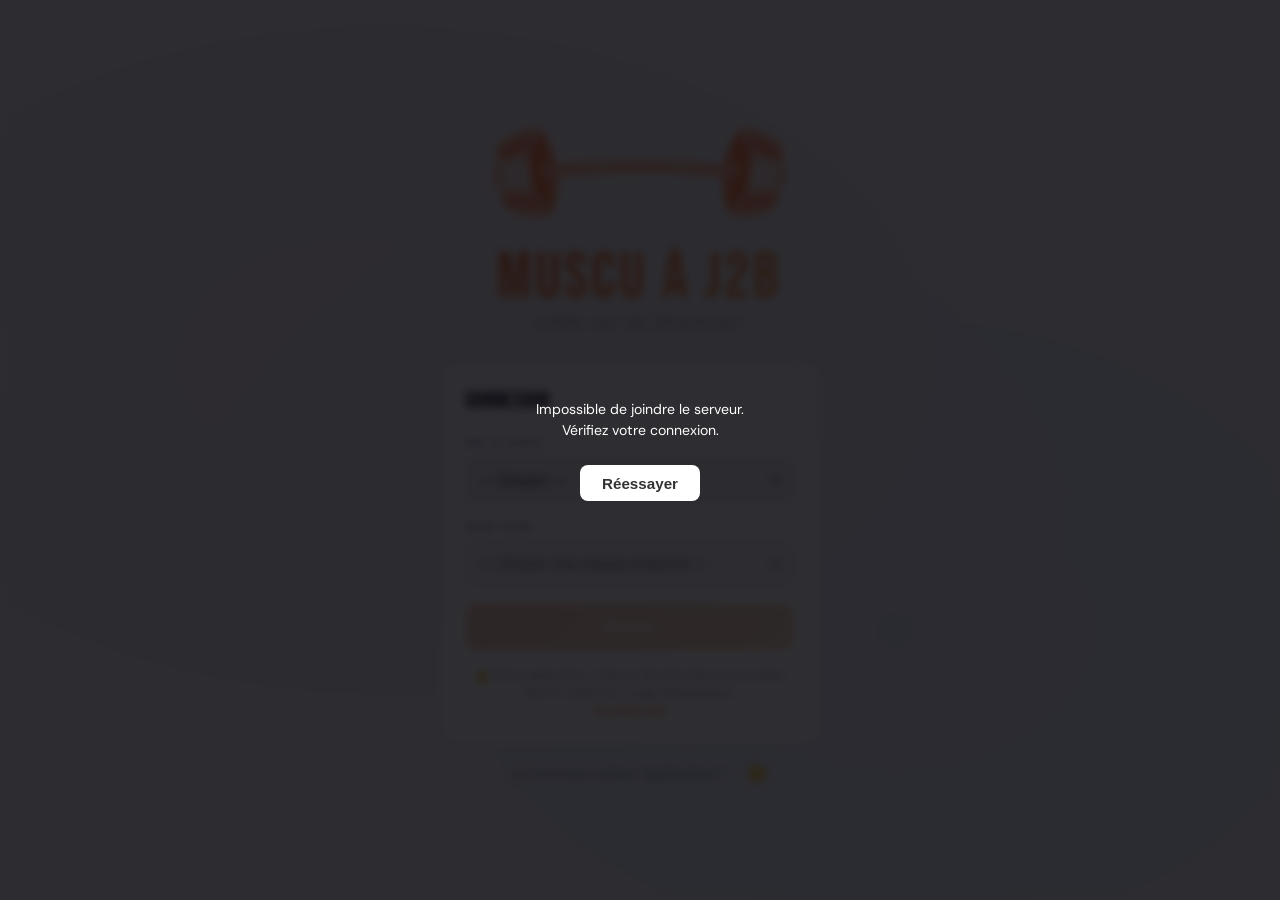
==== commit d356d2df: "Maj Back Spinner" ====
--- a/index.html
+++ b/index.html
@@ -176,16 +176,10 @@
 </div>
 
 <!-- Loading overlay -->
-<div class="overlay hidden" id="loading" style="flex-direction:column;gap:1.2rem;padding:2rem">
-  <div style="font-family:'Bebas Neue',sans-serif;font-size:1.6rem;letter-spacing:.05em;color:#fff;opacity:.9">Muscu à J2B</div>
-  <div id="loading-spinner" style="width:260px">
-    <div id="loading-step-label" style="color:rgba(255,255,255,.75);font-size:.78rem;margin-bottom:.5rem;text-align:center">Connexion en cours…</div>
-    <div style="background:rgba(255,255,255,.2);border-radius:99px;height:6px;overflow:hidden">
-      <div id="loading-bar" style="height:100%;width:0%;background:var(--accent);border-radius:99px;transition:width .4s ease"></div>
-    </div>
-  </div>
+<div class="overlay hidden" id="loading" style="flex-direction:column;gap:1rem">
+  <div class="spinner" id="loading-spinner"></div>
   <div id="loading-msg" style="color:#fff;font-size:.88rem;text-align:center;line-height:1.5;display:none"></div>
-  <button id="loading-retry" onclick="_initLoginRunning=false;initLogin()" style="display:none;margin-top:.5rem;padding:.6rem 1.4rem;border:none;border-radius:8px;background:#fff;color:#333;font-size:.95rem;font-weight:600;cursor:pointer">Réessayer</button>
+  <button id="loading-retry" onclick="initLogin()" style="display:none;margin-top:.5rem;padding:.6rem 1.4rem;border:none;border-radius:8px;background:#fff;color:#333;font-size:.95rem;font-weight:600;cursor:pointer">Réessayer</button>
 </div>
 
 <!-- Accès bloqué overlay -->
--- a/styles.css
+++ b/styles.css
@@ -566,6 +566,8 @@
 ═══════════════════════════════════════════ */
 .overlay{position:fixed;inset:0;background:rgba(10,10,15,.85);display:flex;align-items:center;justify-content:center;z-index:200;backdrop-filter:blur(4px)}
 .overlay.hidden{display:none}
+.spinner{width:32px;height:32px;border:3px solid rgba(255,107,43,.2);border-top-color:var(--accent);border-radius:50%;animation:spin .7s linear infinite}
+@keyframes spin{to{transform:rotate(360deg)}}
 
 /* ═══════════════════════════════════════════
    MODAL CONFIRMATION
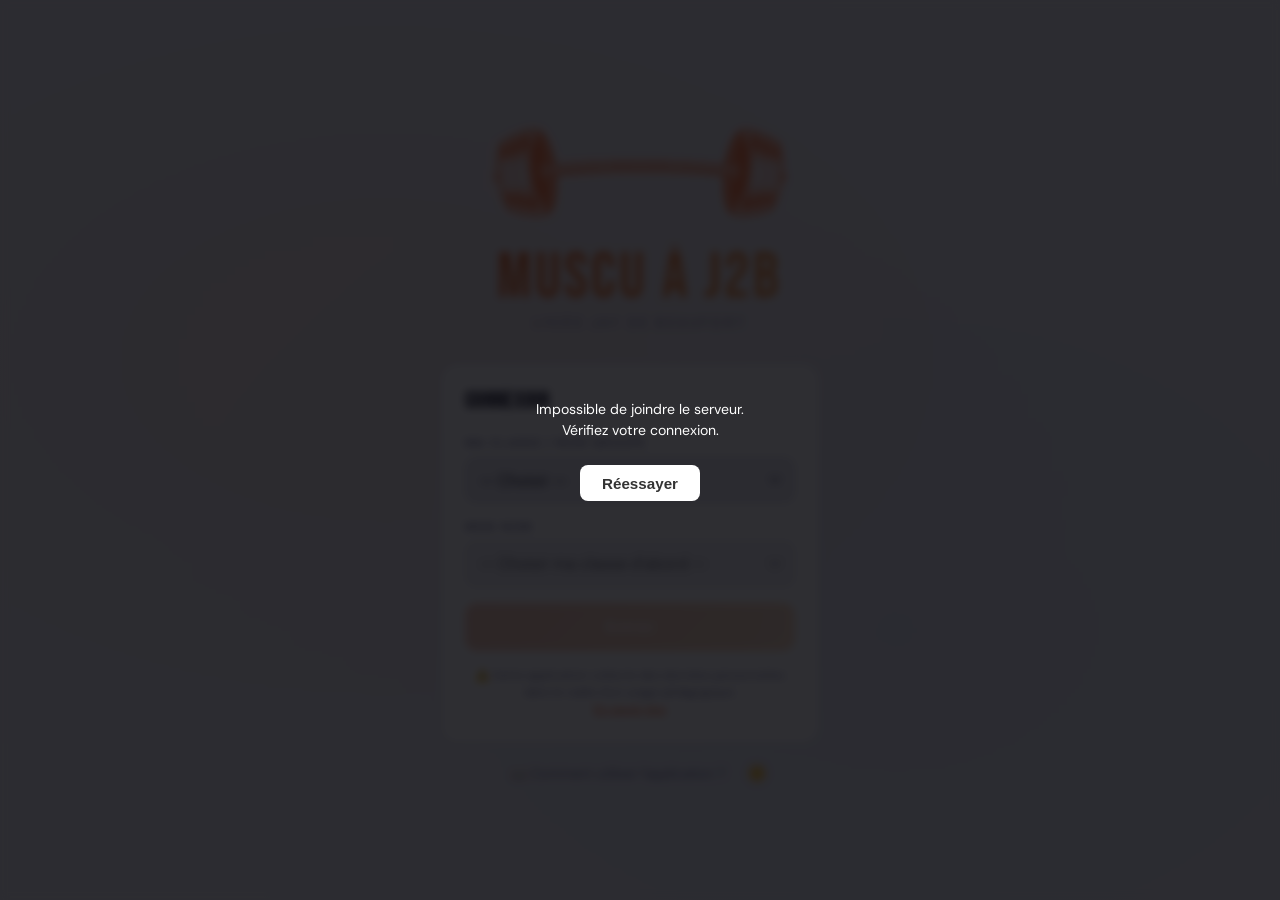
==== commit cab4bbee: "Maj écran de connexion" ====
--- a/index.html
+++ b/index.html
@@ -30,7 +30,7 @@
     <div class="login-card">
       <h2>Connexion</h2>
       <div class="field">
-        <label class="field-label">Ma classe</label>
+        <label class="field-label">Ma classe / Mon groupe</label>
         <select id="sel-classe"><option value="">— Choisir —</option></select>
       </div>
       <div class="field">
@@ -214,12 +214,34 @@
 <div class="modal-bg hidden" id="modal-fin-seance-bg">
   <div class="modal">
     <h3>Enregistrer ma séance ?</h3>
-    <p>Êtes-vous sûr(e) ?<br>Vous ne pourrez plus valider d'atelier pour cette séance.</p>
+    <p id="modal-fin-msg">Êtes-vous sûr(e) ?<br>Vous ne pourrez plus valider d'atelier pour cette séance.</p>
     <div class="modal-actions">
       <button class="btn btn-outline" id="modal-fin-cancel">Annuler</button>
       <button class="btn" id="modal-fin-confirm">Oui, terminer</button>
     </div>
   </div>
+</div>
+
+<div id="rappel-fin-seance" style="display:none;position:fixed;inset:0;z-index:9000;background:var(--bg);flex-direction:column;align-items:center;justify-content:center;padding:2rem;text-align:center">
+  <div style="font-size:3rem;margin-bottom:1rem">⚠️</div>
+  <div style="font-family:'Bebas Neue',sans-serif;font-size:1.6rem;letter-spacing:.05em;color:var(--accent);margin-bottom:.5rem">Important !</div>
+  <div style="font-size:.95rem;font-weight:700;color:var(--text);margin-bottom:1.5rem;line-height:1.5">N'oubliez pas d'enregistrer<br>votre séance à la fin du cours.</div>
+  <div style="background:var(--s1);border:1px solid var(--border);border-radius:12px;padding:1.2rem 1.5rem;margin-bottom:2rem;text-align:left;width:100%;max-width:320px">
+    <div style="font-size:.7rem;font-weight:700;text-transform:uppercase;letter-spacing:.1em;color:var(--muted);margin-bottom:.9rem">Marche à suivre</div>
+    <div style="display:flex;align-items:flex-start;gap:.75rem;margin-bottom:.75rem">
+      <span style="background:var(--accent);color:#fff;border-radius:50%;width:1.4rem;height:1.4rem;display:flex;align-items:center;justify-content:center;font-size:.72rem;font-weight:700;flex-shrink:0">1</span>
+      <span style="font-size:.85rem;color:var(--text)">Appuyez sur <strong>☰</strong> en haut à droite</span>
+    </div>
+    <div style="display:flex;align-items:flex-start;gap:.75rem;margin-bottom:.75rem">
+      <span style="background:var(--accent);color:#fff;border-radius:50%;width:1.4rem;height:1.4rem;display:flex;align-items:center;justify-content:center;font-size:.72rem;font-weight:700;flex-shrink:0">2</span>
+      <span style="font-size:.85rem;color:var(--text)">Appuyez sur <strong>✅ Enregistrer ma séance</strong></span>
+    </div>
+    <div style="display:flex;align-items:flex-start;gap:.75rem">
+      <span style="background:var(--accent);color:#fff;border-radius:50%;width:1.4rem;height:1.4rem;display:flex;align-items:center;justify-content:center;font-size:.72rem;font-weight:700;flex-shrink:0">3</span>
+      <span style="font-size:.85rem;color:var(--text)">Confirmez en appuyant sur <strong>Oui, terminer</strong></span>
+    </div>
+  </div>
+  <button class="btn" onclick="dismissRappelFinSeance()" style="width:100%;max-width:320px;font-size:1rem;padding:.75rem">J'ai compris →</button>
 </div>
 
 <script src="data.js"></script>
--- a/styles.css
+++ b/styles.css
@@ -483,9 +483,7 @@
 }
 .recup-timer{display:none;background:var(--s1);border:1px solid rgba(61,139,255,.35);border-radius:12px;padding:.75rem 1rem;margin:.4rem 0;text-align:center}
 .recup-timer.active{display:block}
-.recup-timer-count{font-family:'Bebas Neue',sans-serif;font-size:2.4rem;letter-spacing:.05em;color:var(--blue);line-height:1;
-  width:80px;height:80px;border-radius:50%;border:3px solid var(--blue);
-  display:flex;align-items:center;justify-content:center;margin:0 auto}
+.recup-timer-count{font-family:'Bebas Neue',sans-serif;font-size:2.4rem;letter-spacing:.05em;color:var(--blue);line-height:1;}
 .seance-atelier-card{
   background:var(--s1);border:1px solid var(--border);border-radius:14px;
   margin-bottom:.6rem;display:flex;align-items:center;gap:.75rem;
